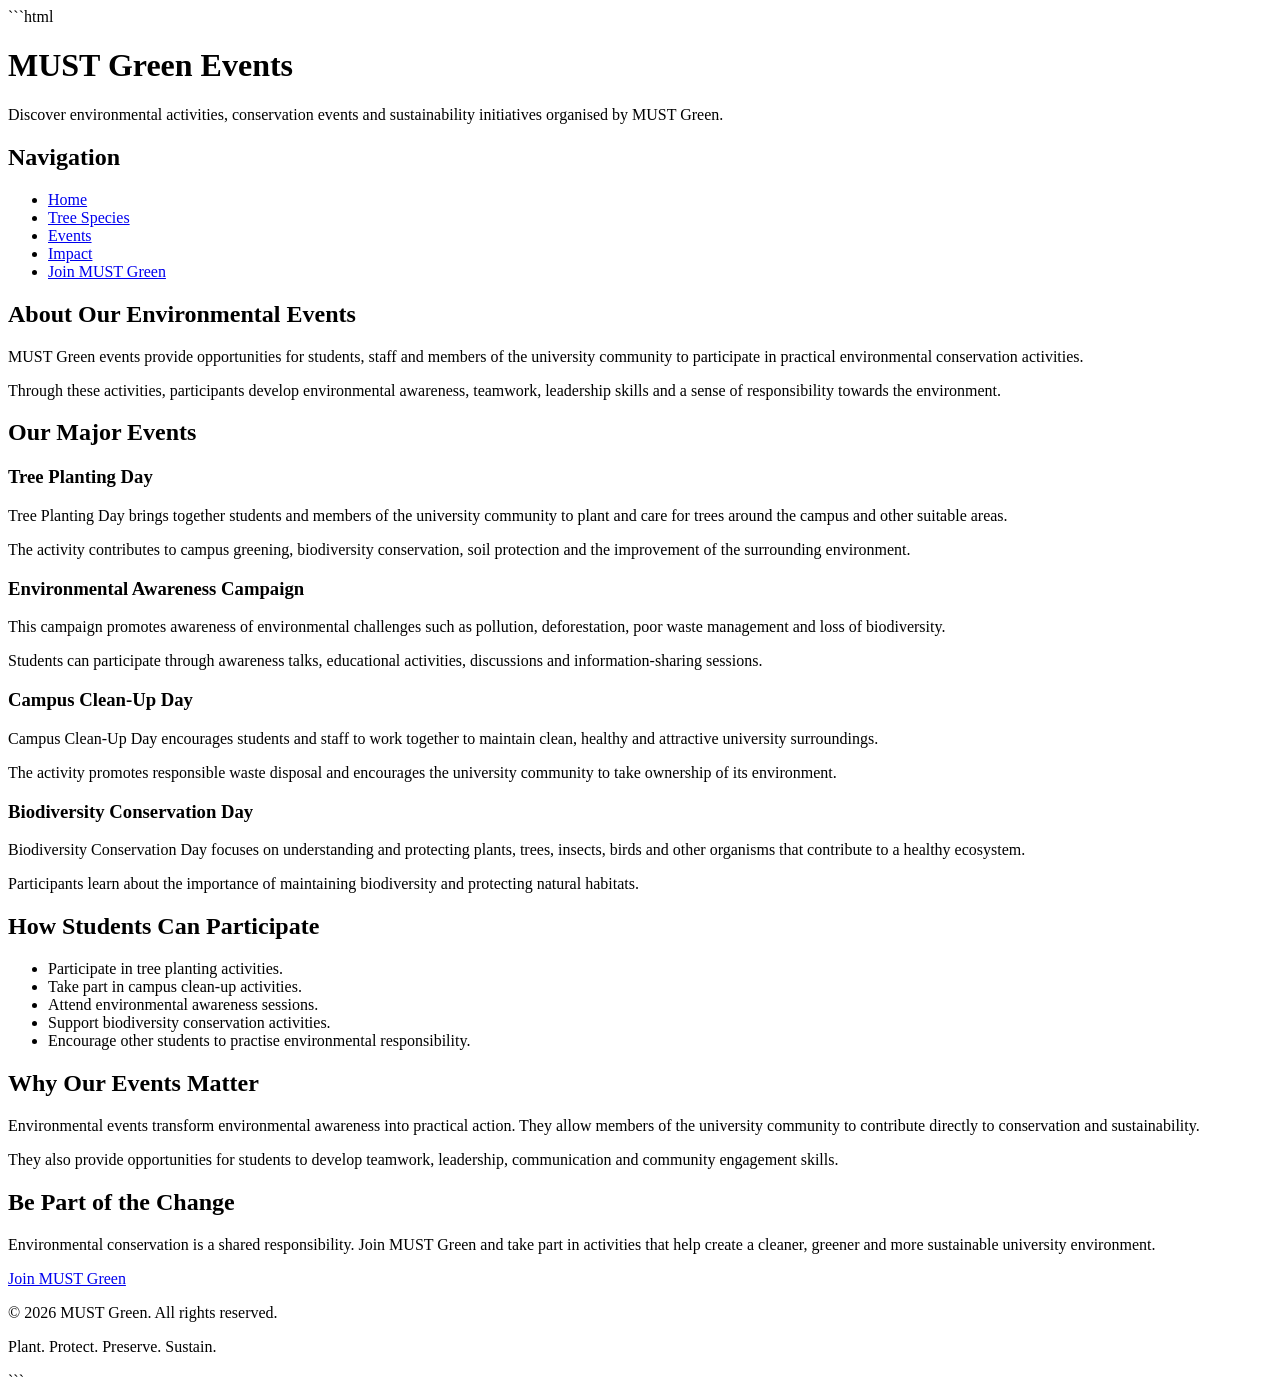
==== events.html @ 53b5df97 "Add files via upload" ====
﻿```html
<!DOCTYPE html>
<!-- Tells the browser that this document uses HTML5 -->

<html lang="en">
<!-- The <html> element contains the entire webpage.
     lang="en" tells the browser that the page is written in English. -->

<head>
    <!-- The <head> contains information about the webpage. -->

    <meta charset="UTF-8">
    <!-- Allows the browser to correctly display letters, symbols and characters. -->

    <meta name="viewport" content="width=device-width, initial-scale=1.0">
    <!-- Helps the webpage display properly on computers, tablets and phones. -->

    <link rel="stylesheet" href="css/style.css">
    <!-- Connects this HTML page to the CSS file. -->

    <title>MUST Green | Events</title>
    <!-- Sets the title that appears on the browser tab. -->

</head>
<!-- Ends the head section. -->


<body>
    <!-- The <body> contains all the content visible to website visitors. -->


    <!-- ==================== HEADER ==================== -->

    <header>
        <!-- Main heading of the Events page. -->

        <h1>MUST Green Events</h1>

        <!-- Introduction to the Events page. -->

        <p>
            Discover environmental activities, conservation events and
            sustainability initiatives organised by MUST Green.
        </p>

    </header>
    <!-- Ends the header section. -->


    <!-- ==================== NAVIGATION ==================== -->

    <nav>
        <!-- Creates the navigation menu. -->

        <h2>Navigation</h2>

        <ul>
            <!-- List of navigation links. -->

            <li>
                <a href="index.html">Home</a>
            </li>

            <li>
                <a href="species.html">Tree Species</a>
            </li>

            <li>
                <a href="events.html">Events</a>
            </li>

            <li>
                <a href="impact.html">Impact</a>
            </li>

            <li>
                <a href="contact.html">Join MUST Green</a>
            </li>

        </ul>
        <!-- Ends the navigation list. -->

    </nav>
    <!-- Ends the navigation section. -->


    <!-- ==================== INTRODUCTION ==================== -->

    <main>
        <!-- The <main> contains the main content of this webpage. -->


        <section>
            <!-- Introduction to the environmental events. -->

            <h2>About Our Environmental Events</h2>

            <p>
                MUST Green events provide opportunities for students, staff
                and members of the university community to participate in
                practical environmental conservation activities.
            </p>

            <p>
                Through these activities, participants develop environmental
                awareness, teamwork, leadership skills and a sense of
                responsibility towards the environment.
            </p>

        </section>
        <!-- Ends the introduction section. -->


        <!-- ==================== MAJOR EVENTS ==================== -->

        <section>

            <h2>Our Major Events</h2>


            <!-- Tree Planting Day -->

            <article>

                <h3>Tree Planting Day</h3>

                <p>
                    Tree Planting Day brings together students and members
                    of the university community to plant and care for trees
                    around the campus and other suitable areas.
                </p>

                <p>
                    The activity contributes to campus greening, biodiversity
                    conservation, soil protection and the improvement of the
                    surrounding environment.
                </p>

            </article>
            <!-- Ends the Tree Planting Day article. -->


            <!-- Environmental Awareness Campaign -->

            <article>

                <h3>Environmental Awareness Campaign</h3>

                <p>
                    This campaign promotes awareness of environmental
                    challenges such as pollution, deforestation, poor waste
                    management and loss of biodiversity.
                </p>

                <p>
                    Students can participate through awareness talks,
                    educational activities, discussions and information-sharing
                    sessions.
                </p>

            </article>
            <!-- Ends the Environmental Awareness Campaign article. -->


            <!-- Campus Clean-Up Day -->

            <article>

                <h3>Campus Clean-Up Day</h3>

                <p>
                    Campus Clean-Up Day encourages students and staff to work
                    together to maintain clean, healthy and attractive
                    university surroundings.
                </p>

                <p>
                    The activity promotes responsible waste disposal and
                    encourages the university community to take ownership
                    of its environment.
                </p>

            </article>
            <!-- Ends the Campus Clean-Up Day article. -->


            <!-- Biodiversity Conservation Day -->

            <article>

                <h3>Biodiversity Conservation Day</h3>

                <p>
                    Biodiversity Conservation Day focuses on understanding
                    and protecting plants, trees, insects, birds and other
                    organisms that contribute to a healthy ecosystem.
                </p>

                <p>
                    Participants learn about the importance of maintaining
                    biodiversity and protecting natural habitats.
                </p>

            </article>
            <!-- Ends the Biodiversity Conservation Day article. -->

        </section>
        <!-- Ends the major events section. -->


        <!-- ==================== PARTICIPATION ==================== -->

        <section>

            <h2>How Students Can Participate</h2>

            <ul>

                <li>
                    Participate in tree planting activities.
                </li>

                <li>
                    Take part in campus clean-up activities.
                </li>

                <li>
                    Attend environmental awareness sessions.
                </li>

                <li>
                    Support biodiversity conservation activities.
                </li>

                <li>
                    Encourage other students to practise environmental
                    responsibility.
                </li>

            </ul>

        </section>
        <!-- Ends the participation section. -->


        <!-- ==================== IMPORTANCE ==================== -->

        <section>

            <h2>Why Our Events Matter</h2>

            <p>
                Environmental events transform environmental awareness into
                practical action. They allow members of the university
                community to contribute directly to conservation and
                sustainability.
            </p>

            <p>
                They also provide opportunities for students to develop
                teamwork, leadership, communication and community engagement
                skills.
            </p>

        </section>
        <!-- Ends the importance section. -->


        <!-- ==================== CALL TO ACTION ==================== -->

        <section>

            <h2>Be Part of the Change</h2>

            <p>
                Environmental conservation is a shared responsibility.
                Join MUST Green and take part in activities that help create
                a cleaner, greener and more sustainable university
                environment.
            </p>

            <a href="contact.html">Join MUST Green</a>

        </section>
        <!-- Ends the call-to-action section. -->


    </main>
    <!-- Ends the main content. -->


    <!-- ==================== FOOTER ==================== -->

    <footer>

        <p>
            &copy; 2026 MUST Green. All rights reserved.
        </p>

        <p>
            Plant. Protect. Preserve. Sustain.
        </p>

    </footer>
    <!-- Ends the footer section. -->


</body>
<!-- Ends the visible webpage content. -->

</html>
<!-- Ends the entire HTML document. -->
```
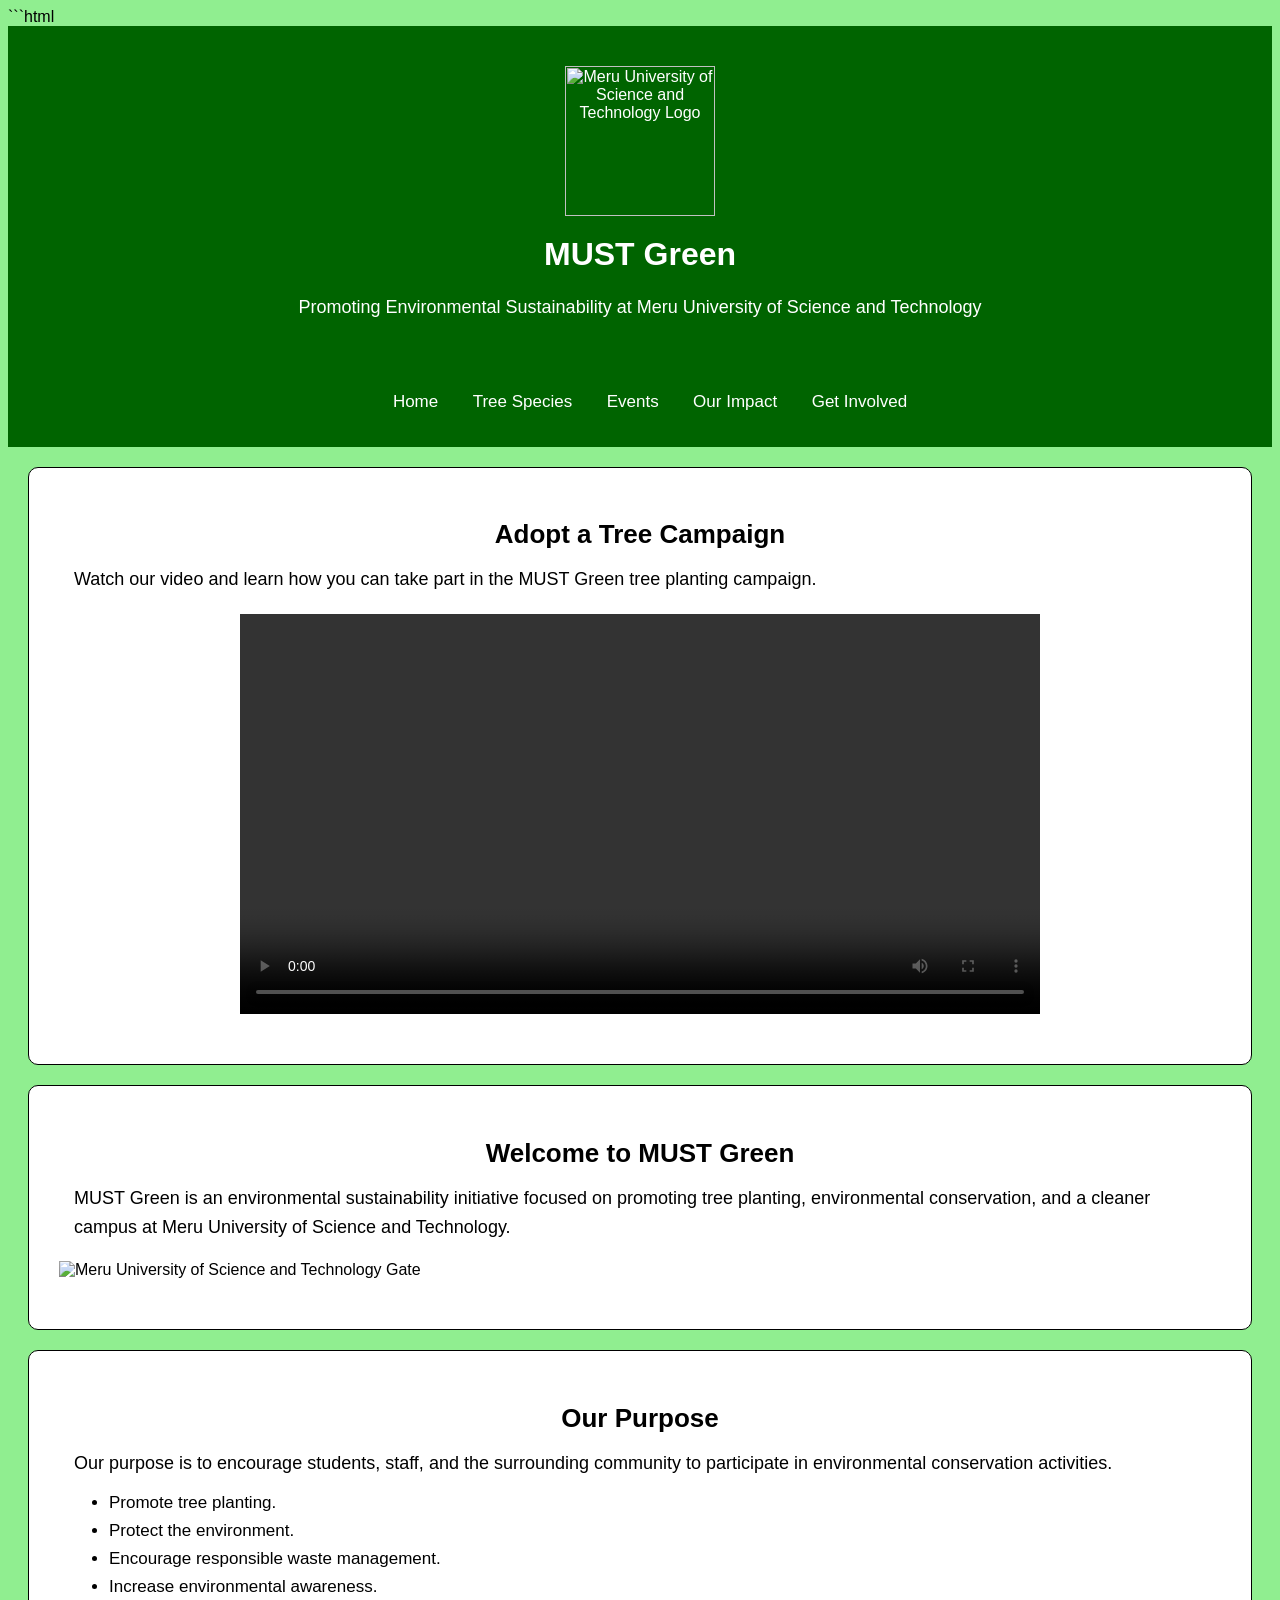
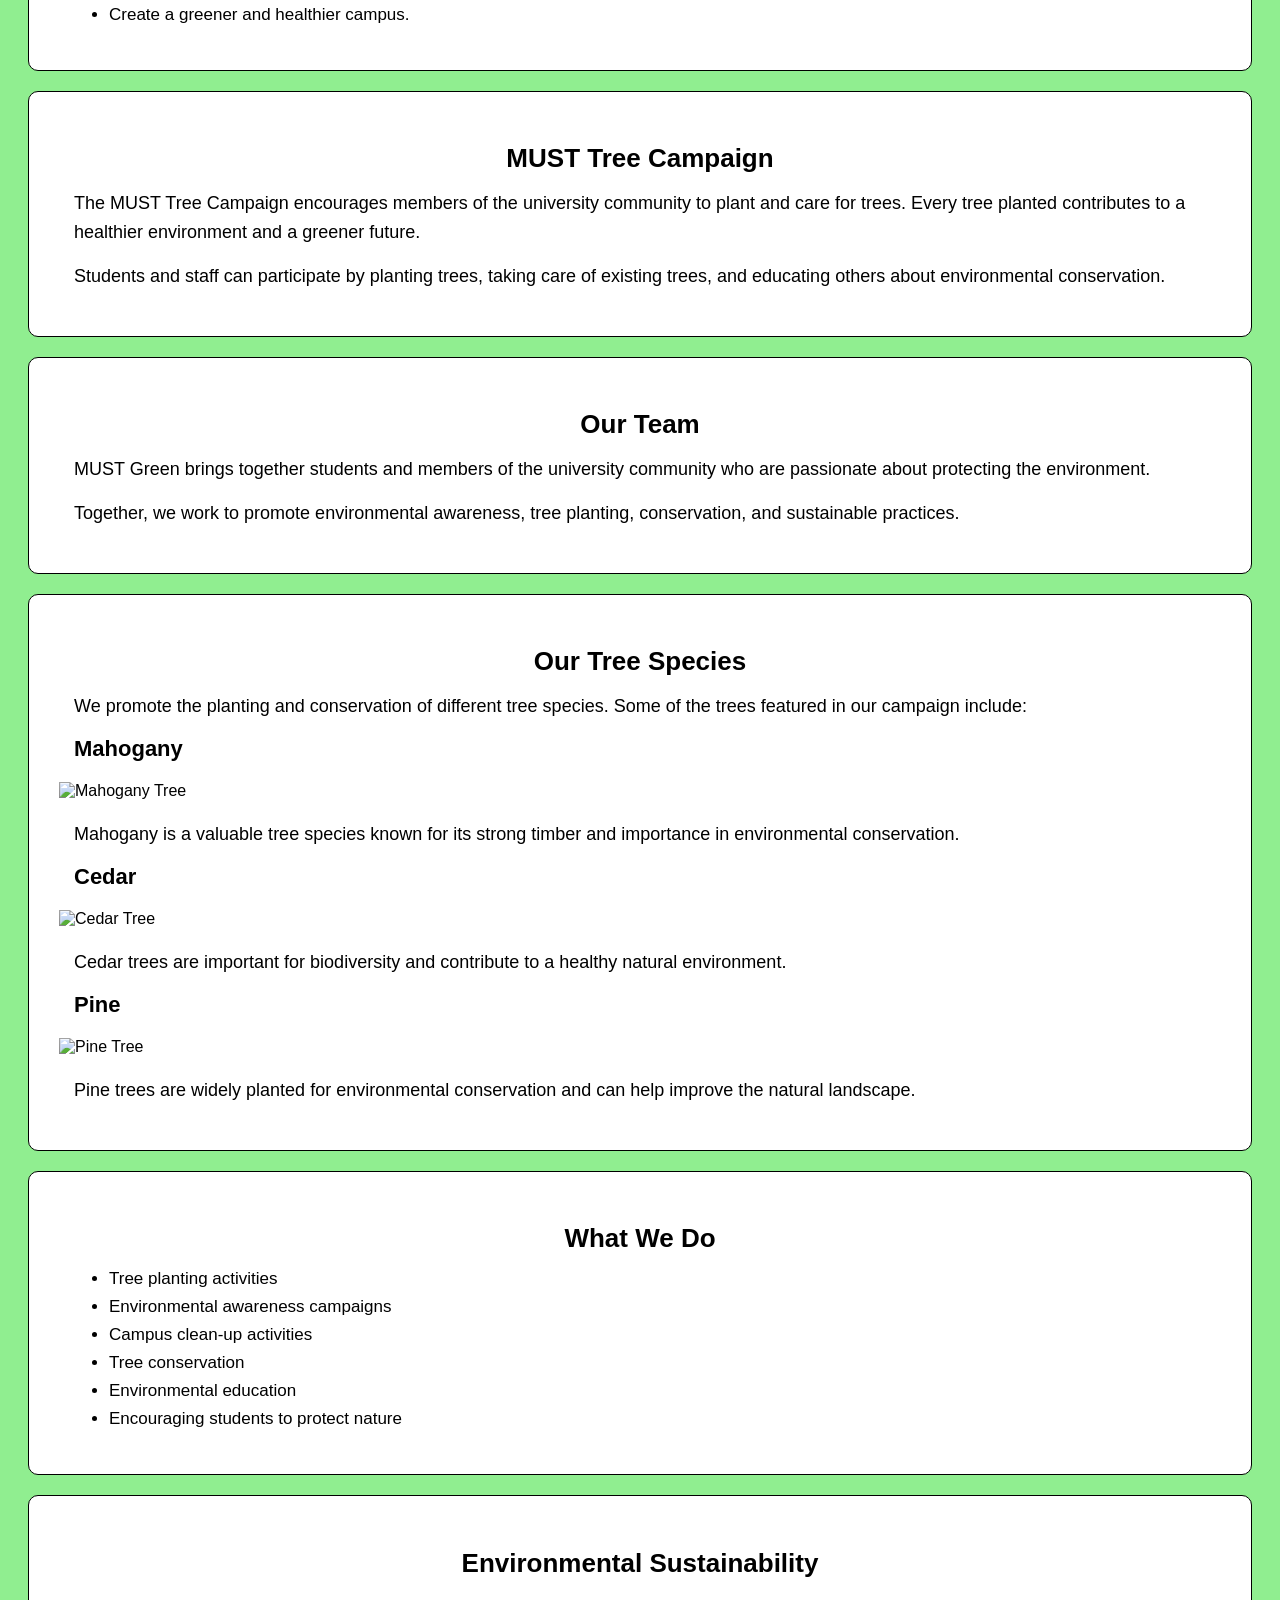
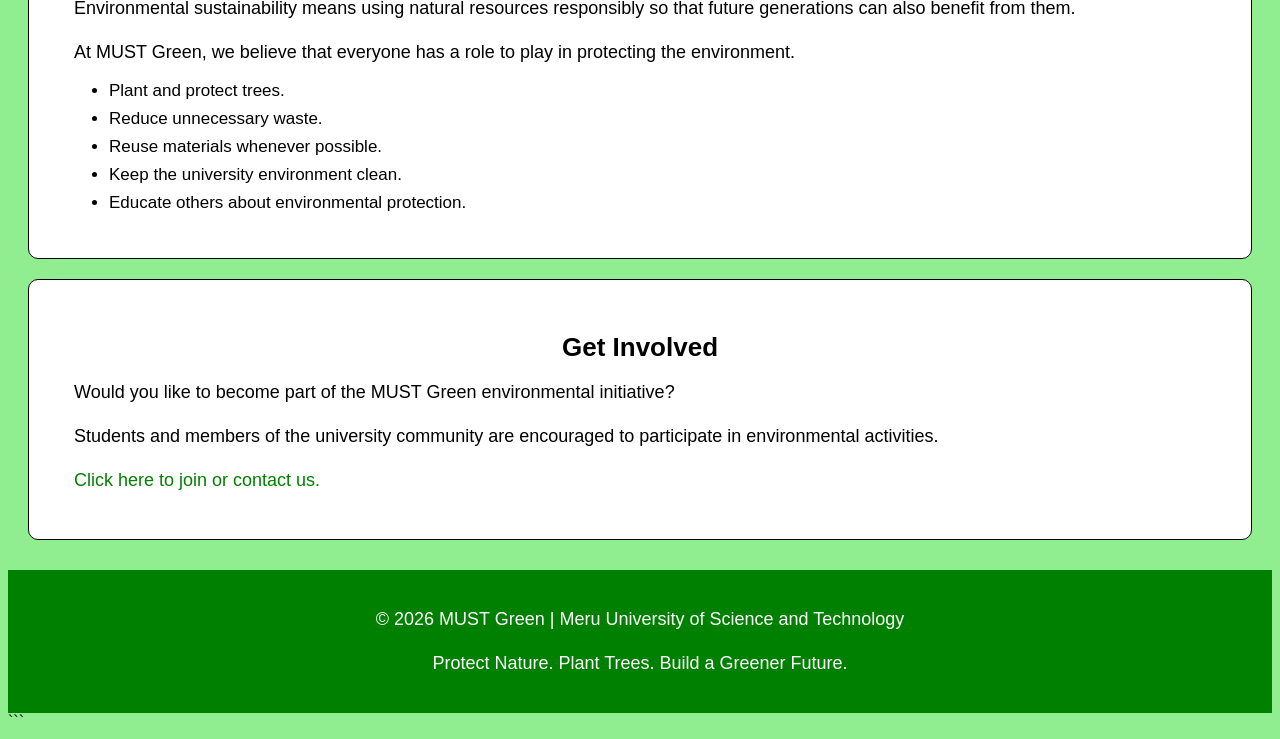
==== commit 0dd7b0e2: "Update events.html" ====
--- a/events.html
+++ b/events.html
@@ -4,58 +4,53 @@
 
 <html lang="en">
 <!-- The <html> element contains the entire webpage.
-     lang="en" tells the browser that the page is written in English. -->
+     lang="en" tells the browser that the page is in English. -->
 
 <head>
-    <!-- The <head> contains information about the webpage. -->
+    <!-- The <head> contains information about the webpage.
+         This information is mostly not displayed on the page. -->
 
     <meta charset="UTF-8">
-    <!-- Allows the browser to correctly display letters, symbols and characters. -->
+    <!-- Allows the webpage to display different characters correctly. -->
 
     <meta name="viewport" content="width=device-width, initial-scale=1.0">
-    <!-- Helps the webpage display properly on computers, tablets and phones. -->
+    <!-- Makes the website work properly on phones, tablets, and computers. -->
+
+    <title>MUST Green - Environmental Sustainability</title>
+    <!-- The title displayed on the browser tab. -->
 
     <link rel="stylesheet" href="css/style.css">
-    <!-- Connects this HTML page to the CSS file. -->
-
-    <title>MUST Green | Events</title>
-    <!-- Sets the title that appears on the browser tab. -->
-
+    <!-- Connects this HTML page to our CSS file. -->
 </head>
-<!-- Ends the head section. -->
 
 
 <body>
-    <!-- The <body> contains all the content visible to website visitors. -->
+    <!-- Everything inside <body> is displayed on the webpage. -->
 
 
     <!-- ==================== HEADER ==================== -->
 
     <header>
-        <!-- Main heading of the Events page. -->
-
-        <h1>MUST Green Events</h1>
-
-        <!-- Introduction to the Events page. -->
-
-        <p>
-            Discover environmental activities, conservation events and
-            sustainability initiatives organised by MUST Green.
+
+        <img src="pictures/must-logo.jpg"
+             alt="Meru University of Science and Technology Logo"
+             width="150">
+
+        <h1>MUST Green</h1>
+
+        <p>
+            Promoting Environmental Sustainability at Meru University
+            of Science and Technology
         </p>
 
     </header>
-    <!-- Ends the header section. -->
 
 
     <!-- ==================== NAVIGATION ==================== -->
 
     <nav>
-        <!-- Creates the navigation menu. -->
-
-        <h2>Navigation</h2>
 
         <ul>
-            <!-- List of navigation links. -->
 
             <li>
                 <a href="index.html">Home</a>
@@ -70,223 +65,270 @@
             </li>
 
             <li>
-                <a href="impact.html">Impact</a>
-            </li>
-
-            <li>
-                <a href="contact.html">Join MUST Green</a>
+                <a href="impact.html">Our Impact</a>
+            </li>
+
+            <li>
+                <a href="contact.html">Get Involved</a>
             </li>
 
         </ul>
-        <!-- Ends the navigation list. -->
 
     </nav>
-    <!-- Ends the navigation section. -->
+
+
+    <!-- ==================== ADOPT A TREE VIDEO ==================== -->
+
+    <section>
+
+        <h2>Adopt a Tree Campaign</h2>
+
+        <p>
+            Watch our video and learn how you can take part in
+            the MUST Green tree planting campaign.
+        </p>
+
+        <video controls>
+
+            <source src="videos/adopt-a-tree.mp4"
+                    type="video/mp4">
+
+            Your browser does not support the video element.
+
+        </video>
+
+    </section>
 
 
     <!-- ==================== INTRODUCTION ==================== -->
 
-    <main>
-        <!-- The <main> contains the main content of this webpage. -->
-
-
-        <section>
-            <!-- Introduction to the environmental events. -->
-
-            <h2>About Our Environmental Events</h2>
-
-            <p>
-                MUST Green events provide opportunities for students, staff
-                and members of the university community to participate in
-                practical environmental conservation activities.
-            </p>
-
-            <p>
-                Through these activities, participants develop environmental
-                awareness, teamwork, leadership skills and a sense of
-                responsibility towards the environment.
-            </p>
-
-        </section>
-        <!-- Ends the introduction section. -->
-
-
-        <!-- ==================== MAJOR EVENTS ==================== -->
-
-        <section>
-
-            <h2>Our Major Events</h2>
-
-
-            <!-- Tree Planting Day -->
-
-            <article>
-
-                <h3>Tree Planting Day</h3>
-
-                <p>
-                    Tree Planting Day brings together students and members
-                    of the university community to plant and care for trees
-                    around the campus and other suitable areas.
-                </p>
-
-                <p>
-                    The activity contributes to campus greening, biodiversity
-                    conservation, soil protection and the improvement of the
-                    surrounding environment.
-                </p>
-
-            </article>
-            <!-- Ends the Tree Planting Day article. -->
-
-
-            <!-- Environmental Awareness Campaign -->
-
-            <article>
-
-                <h3>Environmental Awareness Campaign</h3>
-
-                <p>
-                    This campaign promotes awareness of environmental
-                    challenges such as pollution, deforestation, poor waste
-                    management and loss of biodiversity.
-                </p>
-
-                <p>
-                    Students can participate through awareness talks,
-                    educational activities, discussions and information-sharing
-                    sessions.
-                </p>
-
-            </article>
-            <!-- Ends the Environmental Awareness Campaign article. -->
-
-
-            <!-- Campus Clean-Up Day -->
-
-            <article>
-
-                <h3>Campus Clean-Up Day</h3>
-
-                <p>
-                    Campus Clean-Up Day encourages students and staff to work
-                    together to maintain clean, healthy and attractive
-                    university surroundings.
-                </p>
-
-                <p>
-                    The activity promotes responsible waste disposal and
-                    encourages the university community to take ownership
-                    of its environment.
-                </p>
-
-            </article>
-            <!-- Ends the Campus Clean-Up Day article. -->
-
-
-            <!-- Biodiversity Conservation Day -->
-
-            <article>
-
-                <h3>Biodiversity Conservation Day</h3>
-
-                <p>
-                    Biodiversity Conservation Day focuses on understanding
-                    and protecting plants, trees, insects, birds and other
-                    organisms that contribute to a healthy ecosystem.
-                </p>
-
-                <p>
-                    Participants learn about the importance of maintaining
-                    biodiversity and protecting natural habitats.
-                </p>
-
-            </article>
-            <!-- Ends the Biodiversity Conservation Day article. -->
-
-        </section>
-        <!-- Ends the major events section. -->
-
-
-        <!-- ==================== PARTICIPATION ==================== -->
-
-        <section>
-
-            <h2>How Students Can Participate</h2>
-
-            <ul>
-
-                <li>
-                    Participate in tree planting activities.
-                </li>
-
-                <li>
-                    Take part in campus clean-up activities.
-                </li>
-
-                <li>
-                    Attend environmental awareness sessions.
-                </li>
-
-                <li>
-                    Support biodiversity conservation activities.
-                </li>
-
-                <li>
-                    Encourage other students to practise environmental
-                    responsibility.
-                </li>
-
-            </ul>
-
-        </section>
-        <!-- Ends the participation section. -->
-
-
-        <!-- ==================== IMPORTANCE ==================== -->
-
-        <section>
-
-            <h2>Why Our Events Matter</h2>
-
-            <p>
-                Environmental events transform environmental awareness into
-                practical action. They allow members of the university
-                community to contribute directly to conservation and
-                sustainability.
-            </p>
-
-            <p>
-                They also provide opportunities for students to develop
-                teamwork, leadership, communication and community engagement
-                skills.
-            </p>
-
-        </section>
-        <!-- Ends the importance section. -->
-
-
-        <!-- ==================== CALL TO ACTION ==================== -->
-
-        <section>
-
-            <h2>Be Part of the Change</h2>
-
-            <p>
-                Environmental conservation is a shared responsibility.
-                Join MUST Green and take part in activities that help create
-                a cleaner, greener and more sustainable university
-                environment.
-            </p>
-
-            <a href="contact.html">Join MUST Green</a>
-
-        </section>
-        <!-- Ends the call-to-action section. -->
-
-
-    </main>
-    <!-- Ends the main content. -->
+    <section>
+
+        <h2>Welcome to MUST Green</h2>
+
+        <p>
+            MUST Green is an environmental sustainability initiative
+            focused on promoting tree planting, environmental
+            conservation, and a cleaner campus at Meru University
+            of Science and Technology.
+        </p>
+
+        <img src="pictures/must-gate.jpg"
+             alt="Meru University of Science and Technology Gate">
+
+    </section>
+
+
+    <!-- ==================== PURPOSE ==================== -->
+
+    <section>
+
+        <h2>Our Purpose</h2>
+
+        <p>
+            Our purpose is to encourage students, staff, and the
+            surrounding community to participate in environmental
+            conservation activities.
+        </p>
+
+        <ul>
+
+            <li>Promote tree planting.</li>
+
+            <li>Protect the environment.</li>
+
+            <li>Encourage responsible waste management.</li>
+
+            <li>Increase environmental awareness.</li>
+
+            <li>Create a greener and healthier campus.</li>
+
+        </ul>
+
+    </section>
+
+
+    <!-- ==================== MUST TREE CAMPAIGN ==================== -->
+
+    <section>
+
+        <h2>MUST Tree Campaign</h2>
+
+        <p>
+            The MUST Tree Campaign encourages members of the
+            university community to plant and care for trees.
+            Every tree planted contributes to a healthier
+            environment and a greener future.
+        </p>
+
+        <p>
+            Students and staff can participate by planting trees,
+            taking care of existing trees, and educating others
+            about environmental conservation.
+        </p>
+
+    </section>
+
+
+    <!-- ==================== OUR TEAM ==================== -->
+
+    <section>
+
+        <h2>Our Team</h2>
+
+        <p>
+            MUST Green brings together students and members of
+            the university community who are passionate about
+            protecting the environment.
+        </p>
+
+        <p>
+            Together, we work to promote environmental awareness,
+            tree planting, conservation, and sustainable practices.
+        </p>
+
+    </section>
+
+
+    <!-- ==================== TREE SPECIES ==================== -->
+
+    <section>
+
+        <h2>Our Tree Species</h2>
+
+        <p>
+            We promote the planting and conservation of different
+            tree species. Some of the trees featured in our
+            campaign include:
+        </p>
+
+
+        <!-- Mahogany -->
+
+        <h3>Mahogany</h3>
+
+        <img src="pictures/mahogany.jpg"
+             alt="Mahogany Tree">
+
+        <p>
+            Mahogany is a valuable tree species known for its
+            strong timber and importance in environmental
+            conservation.
+        </p>
+
+
+        <!-- Cedar -->
+
+        <h3>Cedar</h3>
+
+        <img src="pictures/cedar.jpg"
+             alt="Cedar Tree">
+
+        <p>
+            Cedar trees are important for biodiversity and
+            contribute to a healthy natural environment.
+        </p>
+
+
+        <!-- Pine -->
+
+        <h3>Pine</h3>
+
+        <img src="pictures/pine.jpg"
+             alt="Pine Tree">
+
+        <p>
+            Pine trees are widely planted for environmental
+            conservation and can help improve the natural
+            landscape.
+        </p>
+
+    </section>
+
+
+    <!-- ==================== WHAT WE DO ==================== -->
+
+    <section>
+
+        <h2>What We Do</h2>
+
+        <ul>
+
+            <li>Tree planting activities</li>
+
+            <li>Environmental awareness campaigns</li>
+
+            <li>Campus clean-up activities</li>
+
+            <li>Tree conservation</li>
+
+            <li>Environmental education</li>
+
+            <li>Encouraging students to protect nature</li>
+
+        </ul>
+
+    </section>
+
+
+    <!-- ==================== SUSTAINABILITY ==================== -->
+
+    <section>
+
+        <h2>Environmental Sustainability</h2>
+
+        <p>
+            Environmental sustainability means using natural
+            resources responsibly so that future generations
+            can also benefit from them.
+        </p>
+
+        <p>
+            At MUST Green, we believe that everyone has a role
+            to play in protecting the environment.
+        </p>
+
+        <ul>
+
+            <li>Plant and protect trees.</li>
+
+            <li>Reduce unnecessary waste.</li>
+
+            <li>Reuse materials whenever possible.</li>
+
+            <li>Keep the university environment clean.</li>
+
+            <li>Educate others about environmental protection.</li>
+
+        </ul>
+
+    </section>
+
+
+    <!-- ==================== GET INVOLVED ==================== -->
+
+    <section>
+
+        <h2>Get Involved</h2>
+
+        <p>
+            Would you like to become part of the MUST Green
+            environmental initiative?
+        </p>
+
+        <p>
+            Students and members of the university community
+            are encouraged to participate in environmental
+            activities.
+        </p>
+
+        <p>
+            <a href="contact.html">
+                Click here to join or contact us.
+            </a>
+        </p>
+
+    </section>
 
 
     <!-- ==================== FOOTER ==================== -->
@@ -294,20 +336,18 @@
     <footer>
 
         <p>
-            &copy; 2026 MUST Green. All rights reserved.
-        </p>
-
-        <p>
-            Plant. Protect. Preserve. Sustain.
+            &copy; 2026 MUST Green |
+            Meru University of Science and Technology
+        </p>
+
+        <p>
+            Protect Nature. Plant Trees. Build a Greener Future.
         </p>
 
     </footer>
-    <!-- Ends the footer section. -->
 
 
 </body>
-<!-- Ends the visible webpage content. -->
 
 </html>
-<!-- Ends the entire HTML document. -->
 ```
--- a/css/style.css
+++ b/css/style.css
@@ -0,0 +1,379 @@
+```css
+/* ================================
+   GENERAL SETTINGS
+   ================================ */
+
+/* Applies to all elements on the webpage */
+* {
+    margin: 0;
+    padding: 0;
+    box-sizing: border-box;
+}
+/* Removes default spacing and makes element sizing easier to control */
+
+
+/* ================================
+   BODY
+   ================================ */
+
+body {
+    font-family: Arial, sans-serif;
+    background-color: lightgreen;
+    color: black;
+}
+/* Sets the font, background colour, and text colour */
+
+
+/* ================================
+   HEADER
+   ================================ */
+
+header {
+    background-color: darkgreen;
+    color: white;
+    padding: 20px;
+    text-align: center;
+}
+/* Styles the header */
+/* padding adds space inside the header */
+
+
+/* ================================
+   NAVIGATION MENU
+   ================================ */
+
+/* nav selects the navigation section */
+nav {
+    padding: 15px;
+    /* Adds space inside the navigation area */
+
+    background-color: darkgreen;
+    /* Gives the navigation a dark green background */
+}
+
+
+/* Removes the default list styling */
+nav ul {
+    list-style-type: none;
+    /* Removes the bullet points */
+
+    text-align: center;
+    /* Centers the navigation links */
+}
+
+
+/* Places navigation items next to each other */
+nav ul li {
+    display: inline-block;
+    /* Displays navigation items horizontally */
+
+    margin: 5px;
+    /* Adds space between navigation items */
+}
+
+
+/* Navigation links */
+nav a {
+    margin: 10px;
+    /* Adds space around each link */
+
+    text-decoration: none;
+    /* Removes the underline from the links */
+
+    color: white;
+    /* Makes the link text white */
+}
+
+
+/* Changes the link when the mouse moves over it */
+nav a:hover {
+    text-decoration: underline;
+}
+
+
+/* ================================
+   MAIN HEADING
+   ================================ */
+
+h1 {
+    text-align: center;
+    /* Centers the main heading horizontally */
+
+    font-size: 32px;
+    /* Makes the main heading large and easy to notice */
+
+    margin: 20px;
+    /* Creates space around the heading */
+}
+
+
+/* ================================
+   PARAGRAPHS
+   ================================ */
+
+p {
+    font-size: 18px;
+    /* Makes paragraph text easier to read */
+
+    line-height: 1.6;
+    /* Creates comfortable space between lines */
+
+    margin: 15px;
+    /* Creates space around each paragraph */
+}
+
+
+/* ================================
+   SECTIONS
+   ================================ */
+
+section {
+    padding: 30px;
+    /* Creates 30px of space inside the section */
+
+    margin: 20px;
+    /* Creates 20px of space outside the section */
+
+    border: 1px solid black;
+    /* Adds a thin black border around the section */
+
+    border-radius: 10px;
+    /* Rounds the corners of the section */
+
+    background-color: white;
+    /* Gives the section a white background */
+}
+
+
+/* ================================
+   SECTION HEADINGS
+   ================================ */
+
+section h2 {
+    text-align: center;
+    /* Centers the section heading */
+
+    font-size: 26px;
+    /* Makes the section heading bigger */
+
+    margin-bottom: 15px;
+    /* Creates space below the section heading */
+}
+
+
+/* ================================
+   SUBHEADINGS
+   ================================ */
+
+h3 {
+    font-size: 22px;
+    /* Makes smaller headings larger than normal text */
+
+    margin: 15px;
+    /* Creates space around the subheading */
+}
+
+
+/* ================================
+   LISTS
+   ================================ */
+
+ul {
+    margin: 15px 30px;
+    /* Creates space around the list */
+
+    padding-left: 20px;
+    /* Creates space between the list and its bullet points */
+}
+
+
+li {
+    font-size: 17px;
+    /* Makes list items easy to read */
+
+    margin-bottom: 8px;
+    /* Creates space between individual list items */
+}
+
+
+/* ================================
+   LINKS
+   ================================ */
+
+a {
+    color: green;
+    /* Makes normal links green */
+
+    text-decoration: none;
+    /* Removes the normal underline from links */
+}
+
+
+a:hover {
+    text-decoration: underline;
+    /* Adds an underline when the mouse moves over a link */
+}
+
+
+/* ================================
+   FORMS
+   ================================ */
+
+form {
+    max-width: 600px;
+    /* Prevents the form from becoming too wide */
+
+    margin: 20px auto;
+    /* Centers the form */
+}
+
+
+/* Styles form labels */
+label {
+    display: block;
+    /* Places each label on its own line */
+
+    margin: 10px 0 5px;
+    /* Adds space around the label */
+
+    font-weight: bold;
+    /* Makes the label easier to see */
+}
+
+
+/* Styles text inputs, select boxes and text areas */
+input,
+select,
+textarea {
+    width: 100%;
+    /* Makes form fields use the available width */
+
+    padding: 10px;
+    /* Adds space inside the fields */
+
+    margin-bottom: 15px;
+    /* Adds space below each field */
+
+    border: 1px solid black;
+    /* Adds a border */
+
+    border-radius: 5px;
+    /* Rounds the corners */
+}
+
+
+/* ================================
+   BUTTONS
+   ================================ */
+
+button {
+    padding: 10px 20px;
+    /* Creates space inside the button */
+
+    font-size: 16px;
+    /* Makes the button text easy to read */
+
+    border: none;
+    /* Removes the default button border */
+
+    border-radius: 5px;
+    /* Makes the button corners slightly rounded */
+
+    cursor: pointer;
+    /* Changes the mouse pointer to a hand over the button */
+}
+
+
+/* ================================
+   IMAGES
+   ================================ */
+
+img {
+    max-width: 100%;
+    /* Prevents an image from becoming wider than its container */
+
+    height: auto;
+    /* Keeps the image's original proportions */
+
+    display: block;
+    /* Makes the image behave as its own block */
+
+    margin: 20px auto;
+    /* Adds space above and below the image and centers it */
+}
+
+
+/* ================================
+   VIDEOS
+   ================================ */
+
+video {
+    width: 100%;
+    /* Makes the video use the available width */
+
+    max-width: 800px;
+    /* Prevents the video from becoming too wide */
+
+    display: block;
+    /* Places the video on its own line */
+
+    margin: 20px auto;
+    /* Adds space around the video and centers it */
+}
+
+
+/* ================================
+   FOOTER
+   ================================ */
+
+footer {
+    text-align: center;
+    /* Centers the footer text */
+
+    padding: 20px;
+    /* Creates space inside the footer */
+
+    margin-top: 30px;
+    /* Creates space between the main content and footer */
+
+    background-color: green;
+    /* Gives the footer a green background */
+
+    color: white;
+    /* Makes the footer text white */
+}
+
+
+/* ================================
+   RESPONSIVE DESIGN
+   ================================ */
+
+@media (max-width: 600px) {
+
+    /* Makes the main heading smaller on small screens */
+    h1 {
+        font-size: 26px;
+    }
+
+
+    /* Reduces section spacing on small screens */
+    section {
+        margin: 10px;
+        padding: 15px;
+    }
+
+
+    /* Places navigation links vertically on small screens */
+    nav ul li {
+        display: block;
+
+        margin: 10px 0;
+    }
+
+
+    /* Makes paragraphs slightly smaller on small screens */
+    p {
+        font-size: 16px;
+    }
+}
+
